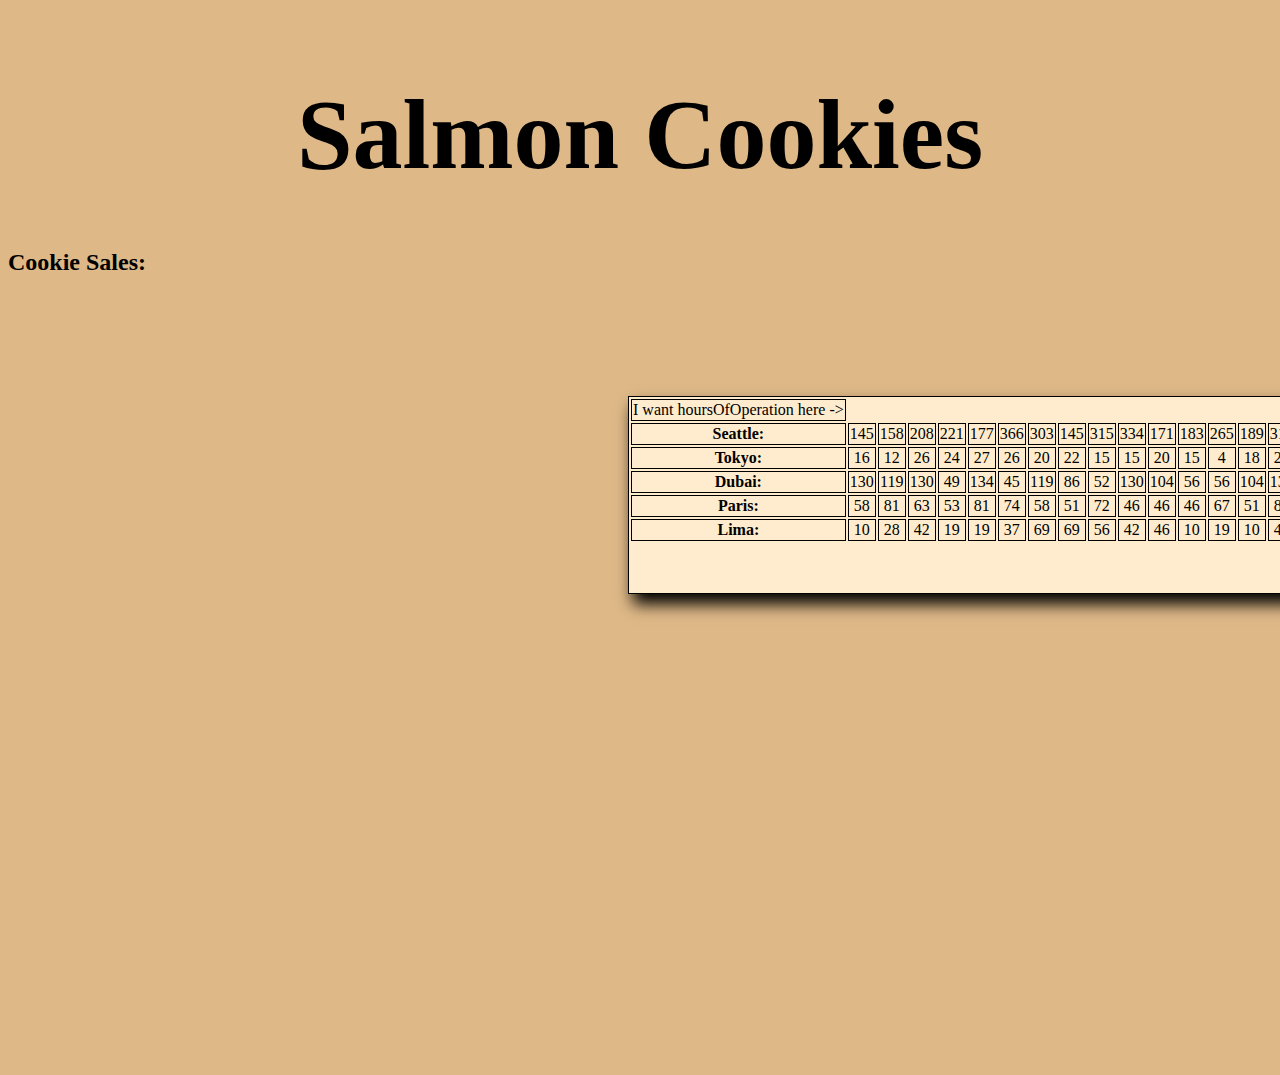
==== sales.html @ 8bd5d466 "adding content" ====
<!DOCTYPE html>
<html>
    <head>
        <meta charset="utf-8">
        <title>Salmon Cookies</title>
        <meta name="Cameron Walden" content="">
        <meta name="viewport" content="width=device-width, initial-scale=1">
        <link href="./index.html" rel="stylesheet">
        <link href="./css/style.css" rel="stylesheet">
        <link href="./css/style.css" rel="stylesheet">
    </head>
    <body>
    <header>
      <h1>Salmon Cookies</h1>
    </header>
    <main>
      <h2>Cookie Sales:</h2>
      <table id = "salesTable"></table>
    </body>
    </main>
  <script src="./js/app.js"></script>
</body>
</html>
---- css/style.css ----
body {
    background-color: burlywood;
    height: 1000px;
    
}

nav {
    background-color: rgb(153, 135, 113);
    height: 100px;
    box-shadow: 5px 10px 15px black
}
a {
    justify-content: space-evenly;
    padding-bottom: 40px;
    text-decoration: none;
    font-size: 20px;
    color: black;
    padding-top: 30px;
}

a:visited {
    color:black;
}

ul {
    display: flex;
    justify-content: space-evenly;
    padding-top: 80px;
}

h1 {
    text-align: center;
    font-size: 100px;
    position: relative;
    top: 10px;
}

img {
    display: block;
    margin-left: auto;
    margin-right: auto;
    width: 50%;
    position: relative;
}

#salesTable{
    text-align: center;
    position: relative;
    border: 1px solid black;
    box-shadow: 5px 10px 15px black;
    background-color: blanchedalmond;
    bottom: 100px;
}

th, td {
    border: 1px solid black;
}

#salesTable {
    position: relative;
    top: 100px;
    left: 620px;
    padding-bottom: 50px
}

/* //button obviously not working yet */
button {
    position: relative;
    top: 130px;
    left: 850px;
}

section:nth-child(3) {
    display: flex;
    /* color: red; */
    position: relative;
    top: 100px;
    padding: 100px;
    margin-bottom: 100px;

}

section:nth-child(3) h3 {
    font-size: 50px;
    padding-top: 30px;
}

section:nth-child(3) img {
    display: flex;
    float: left;
    position: relative;
    right: 300px;
    box-shadow: 5px 10px 10px black
}


section:nth-child(3) article {
    position: relative;
    height: 50%;
    width: 20%;
    /* color: red; */
    line-height: 1.5em;
    right: 500px;
}

section:nth-child(4) {
    max-height: 500px;
    max-width: 500px;
    display:  flex;
    margin-left: 30px;
}
---- css/style.css ----
body {
    background-color: burlywood;
    height: 1000px;
    
}

nav {
    background-color: rgb(153, 135, 113);
    height: 100px;
    box-shadow: 5px 10px 15px black
}
a {
    justify-content: space-evenly;
    padding-bottom: 40px;
    text-decoration: none;
    font-size: 20px;
    color: black;
    padding-top: 30px;
}

a:visited {
    color:black;
}

ul {
    display: flex;
    justify-content: space-evenly;
    padding-top: 80px;
}

h1 {
    text-align: center;
    font-size: 100px;
    position: relative;
    top: 10px;
}

img {
    display: block;
    margin-left: auto;
    margin-right: auto;
    width: 50%;
    position: relative;
}

#salesTable{
    text-align: center;
    position: relative;
    border: 1px solid black;
    box-shadow: 5px 10px 15px black;
    background-color: blanchedalmond;
    bottom: 100px;
}

th, td {
    border: 1px solid black;
}

#salesTable {
    position: relative;
    top: 100px;
    left: 620px;
    padding-bottom: 50px
}

/* //button obviously not working yet */
button {
    position: relative;
    top: 130px;
    left: 850px;
}

section:nth-child(3) {
    display: flex;
    /* color: red; */
    position: relative;
    top: 100px;
    padding: 100px;
    margin-bottom: 100px;

}

section:nth-child(3) h3 {
    font-size: 50px;
    padding-top: 30px;
}

section:nth-child(3) img {
    display: flex;
    float: left;
    position: relative;
    right: 300px;
    box-shadow: 5px 10px 10px black
}


section:nth-child(3) article {
    position: relative;
    height: 50%;
    width: 20%;
    /* color: red; */
    line-height: 1.5em;
    right: 500px;
}

section:nth-child(4) {
    max-height: 500px;
    max-width: 500px;
    display:  flex;
    margin-left: 30px;
}
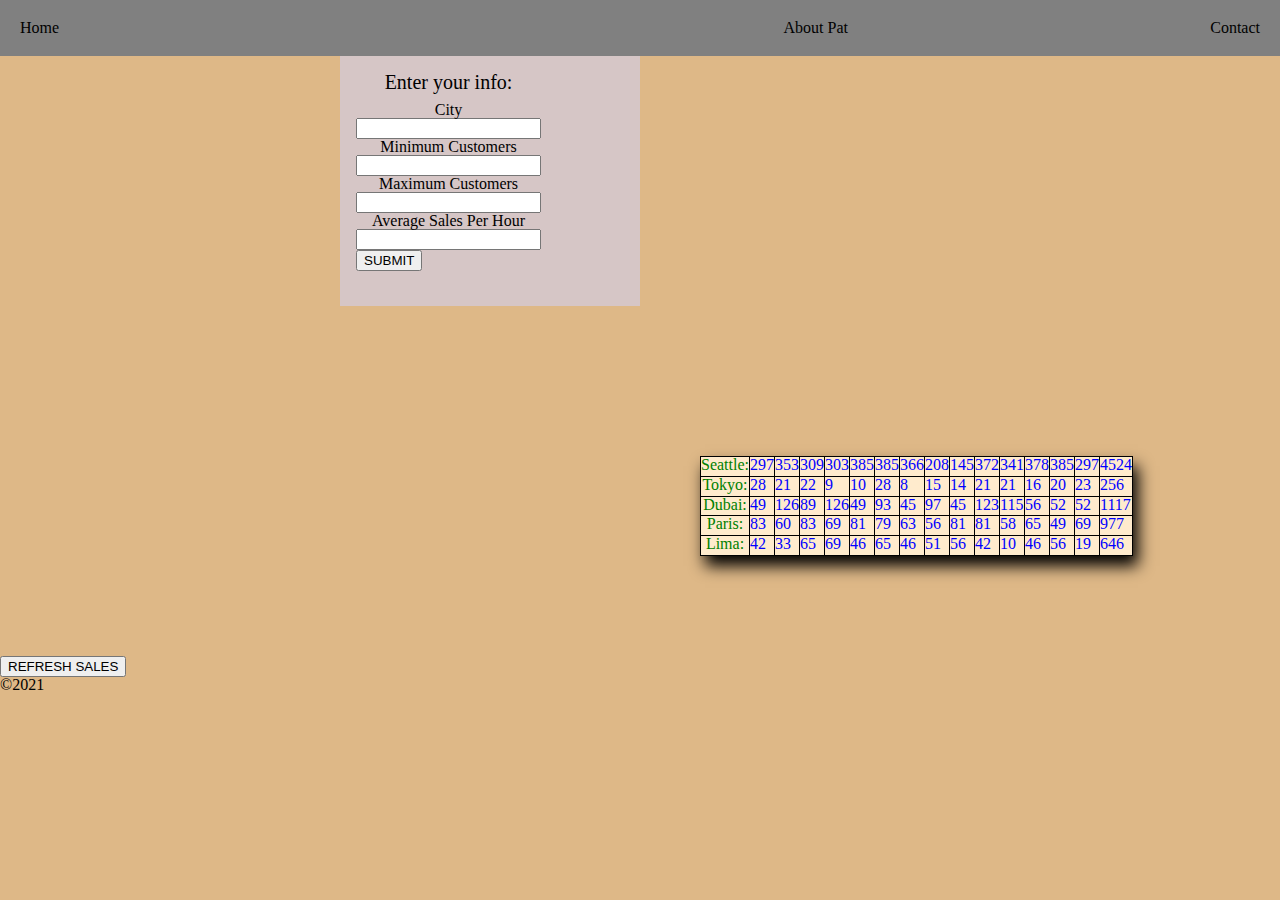
==== commit b4800588: "adds form and table" ====
--- a/sales.html
+++ b/sales.html
@@ -2,23 +2,51 @@
 <html>
     <head>
         <meta charset="utf-8">
-        <title>Salmon Cookies</title>
-        <meta name="Cameron Walden" content="">
+        <title>Salmon cookies sales</title>
+        <meta name="Cameron walden" content="">
         <meta name="viewport" content="width=device-width, initial-scale=1">
-        <link href="./index.html" rel="stylesheet">
-        <link href="./css/style.css" rel="stylesheet">
+        <link href="./css/reset.css" rel="stylesheet">
         <link href="./css/style.css" rel="stylesheet">
     </head>
     <body>
-    <header>
-      <h1>Salmon Cookies</h1>
-    </header>
-    <main>
-      <h2>Cookie Sales:</h2>
-      <table id = "salesTable"></table>
-    </body>
+        <header>
+          <nav>
+            <ul>
+              <li><a href = "./index.html">Home</a></li>
+              <li><a href = "#"></a></li>
+              <li><a href = "#">About Pat</a></li>
+              <li><a href = "#">Contact</a></li>
+            </ul>
+          </nav>
+        </header>
+        <main>
+          <section id = "formSection">
+            <form id = userForm>
+              <fieldset>
+                <legend>Enter your info:</legend>
+                <label>City</label>
+                <input type = "text" name = "location">
+                <label>Minimum Customers</label>
+                <input type = "number" name = "minCust">
+                <label>Maximum Customers</label>
+                <input type = "number" name = "maxCust">
+                <label>Average Sales Per Hour</label>
+                <input type = "number" name = "minCust">
+                <button type= "submit">SUBMIT</button>
+              </fieldset>
+            </form>
+          </section>
+          <section id = "salesSection"></section>
+            <table id = "salesTable"></table>
+            <!--If time, add button in js to refresh table-->
+        <button type = "button">REFRESH SALES</button>
+        </main>
+        <footer>
+          <p>&copy;2021</p>
+        </footer>
+        </section>
     </main>
   <script src="./js/app.js"></script>
 </body>
-</html>
- +
+</html>--- a/css/style.css
+++ b/css/style.css
@@ -1,113 +1,92 @@
 body {
     background-color: burlywood;
-    height: 1000px;
-    
 }
 
-nav {
-    background-color: rgb(153, 135, 113);
-    height: 100px;
-    box-shadow: 5px 10px 15px black
-}
-a {
-    justify-content: space-evenly;
-    padding-bottom: 40px;
-    text-decoration: none;
-    font-size: 20px;
-    color: black;
-    padding-top: 30px;
-}
-
-a:visited {
-    color:black;
+header {
+    background-color: gray;
+    padding: 20px;
 }
 
 ul {
     display: flex;
-    justify-content: space-evenly;
-    padding-top: 80px;
+    justify-content: space-between;
+}
+
+a {
+    color: black;
+    text-decoration: none;
 }
 
 h1 {
-    text-align: center;
-    font-size: 100px;
-    position: relative;
-    top: 10px;
+    font-size: 50px;
+    display: flex;
+    justify-content: center;
 }
 
-img {
-    display: block;
-    margin-left: auto;
-    margin-right: auto;
-    width: 50%;
-    position: relative;
+#salmonPic {
+    display: flex;
+    justify-content: center;
+    padding-bottom: 100px;
 }
 
-#salesTable{
-    text-align: center;
+/* ths is sales.html*/
+#salesTable {
     position: relative;
-    border: 1px solid black;
+    left: 600px;
+    border: 1.5px solid black;
     box-shadow: 5px 10px 15px black;
     background-color: blanchedalmond;
-    bottom: 100px;
+    margin: 100px;
+    justify-content: center;
+    height: 100px;
 }
 
 th, td {
     border: 1px solid black;
 }
 
-#salesTable {
-    position: relative;
-    top: 100px;
-    left: 620px;
-    padding-bottom: 50px
+/*just so i can tell the difference for now*/
+td {
+    color: blue;
 }
 
-/* //button obviously not working yet */
-button {
-    position: relative;
-    top: 130px;
-    left: 850px;
+/*just so i can tell the difference for now*/
+th {
+    color: green;
 }
 
-section:nth-child(3) {
+form {
     display: flex;
-    /* color: red; */
-    position: relative;
-    top: 100px;
-    padding: 100px;
-    margin-bottom: 100px;
+    float: right;
+    width: 300px;
+    height: 250px;
+    margin-right: 300px;
+    padding: 1em;
+    box-sizing: border-box;
+    background : rgb(214, 198, 198) url(background.jpg);
+    /* we create our grid */
+    display  : grid;
+    grid-template-columns : repeat(2, 1fr);
+    /* grid-template-rows:20em 20em 20em 20em; */
+}
+
+#formSection {
+    display: flex;
+    justify-content: center;
+    padding-bottom: 50px;
+}
+
+legend {
+    text-align: center;
+    padding-bottom: 10px;
+    font-size: 20px;
 
 }
-
-section:nth-child(3) h3 {
-    font-size: 50px;
-    padding-top: 30px;
-}
-
-section:nth-child(3) img {
+label, input {
     display: flex;
-    float: left;
-    position: relative;
-    right: 300px;
-    box-shadow: 5px 10px 10px black
+    justify-content: center;
 }
 
 
-section:nth-child(3) article {
-    position: relative;
-    height: 50%;
-    width: 20%;
-    /* color: red; */
-    line-height: 1.5em;
-    right: 500px;
-}
-
-section:nth-child(4) {
-    max-height: 500px;
-    max-width: 500px;
-    display:  flex;
-    margin-left: 30px;
-}
 
 
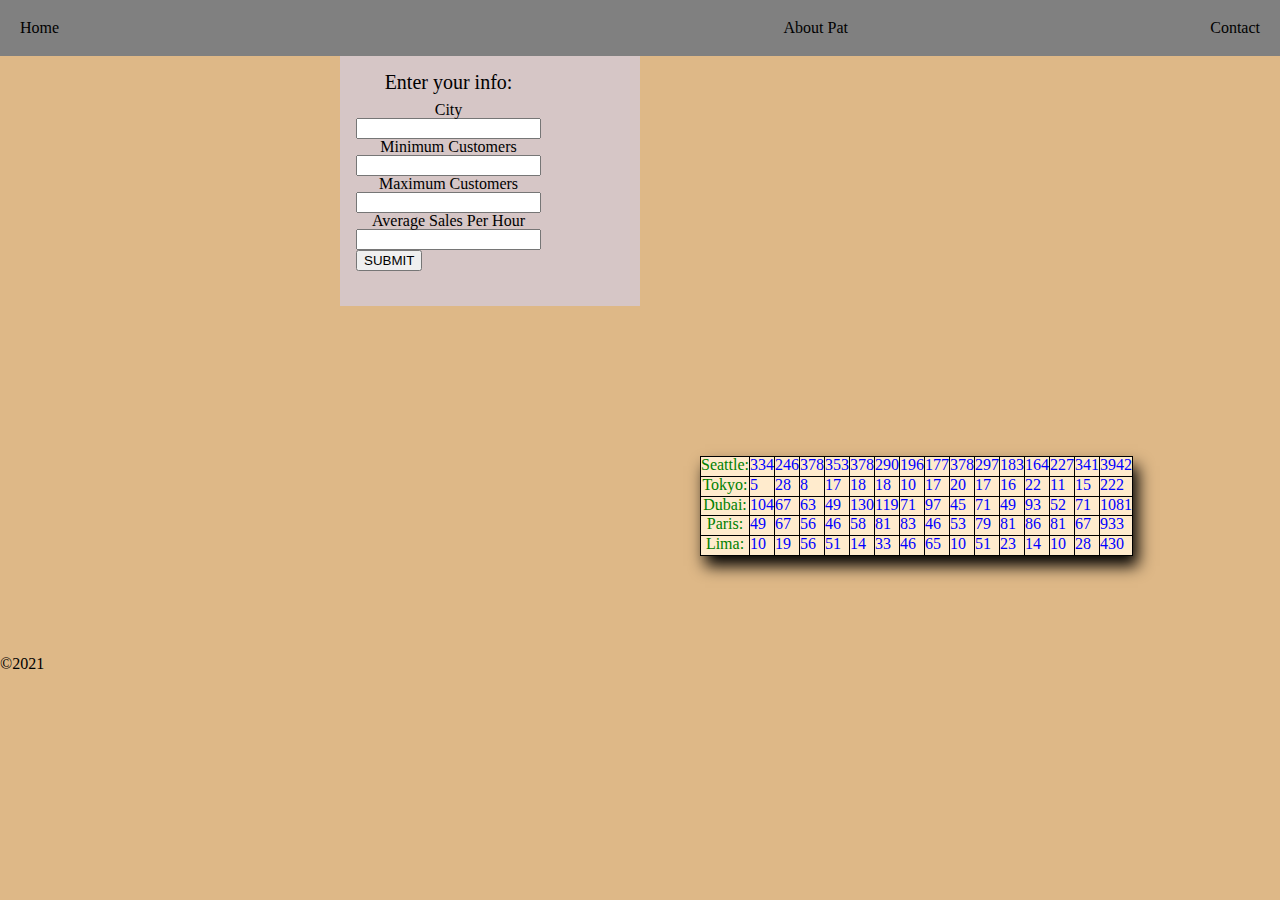
==== commit f0a47d02: "removed refresh button" ====
--- a/sales.html
+++ b/sales.html
@@ -38,8 +38,6 @@
           </section>
           <section id = "salesSection"></section>
             <table id = "salesTable"></table>
-            <!--If time, add button in js to refresh table-->
-        <button type = "button">REFRESH SALES</button>
         </main>
         <footer>
           <p>&copy;2021</p>
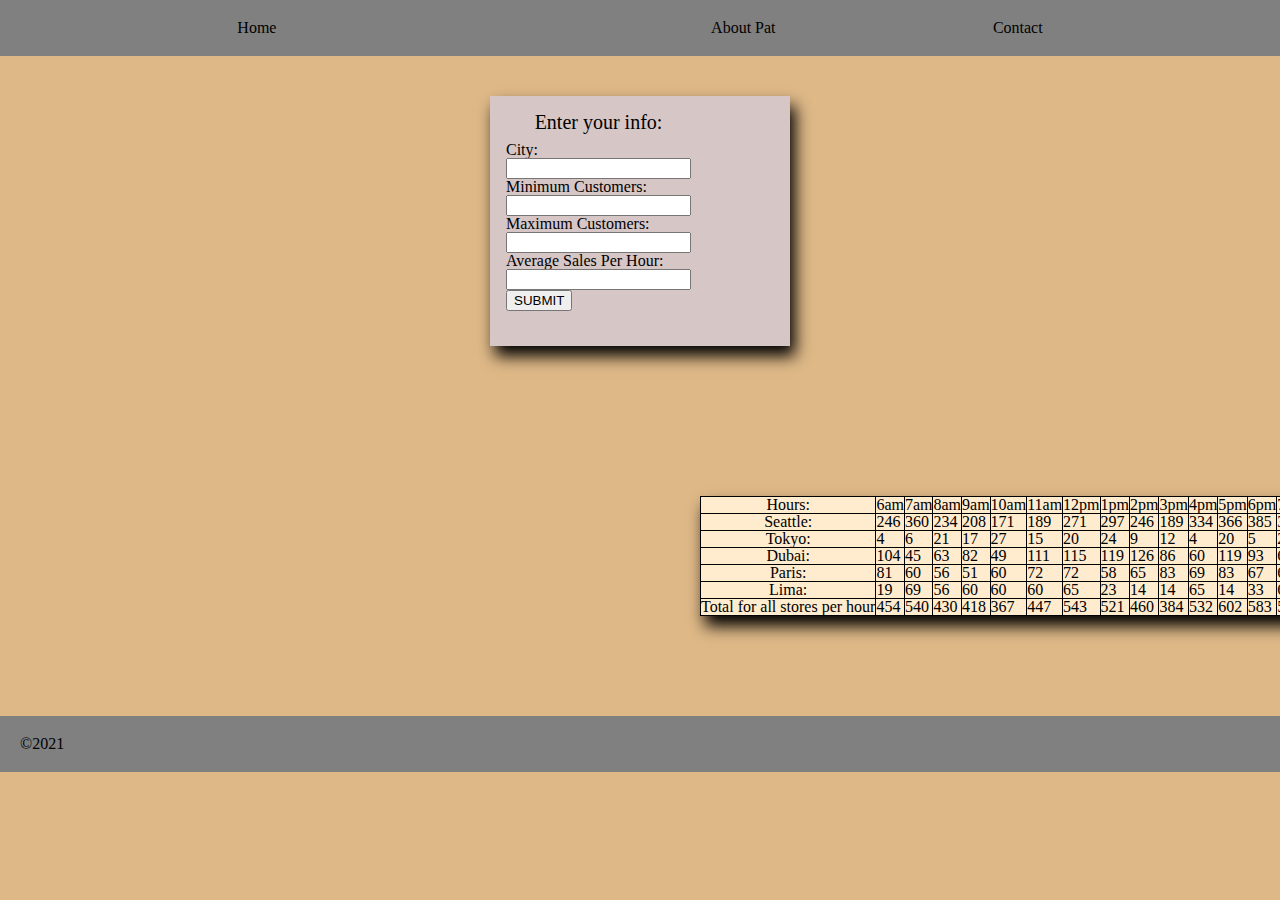
==== commit 2e18089d: "form/table" ====
--- a/sales.html
+++ b/sales.html
@@ -24,15 +24,15 @@
             <form id = userForm>
               <fieldset>
                 <legend>Enter your info:</legend>
-                <label>City</label>
+                <label>City:</label>
                 <input type = "text" name = "location">
-                <label>Minimum Customers</label>
+                <label>Minimum Customers:</label>
                 <input type = "number" name = "minCust">
-                <label>Maximum Customers</label>
+                <label>Maximum Customers:</label>
                 <input type = "number" name = "maxCust">
-                <label>Average Sales Per Hour</label>
+                <label>Average Sales Per Hour:</label>
                 <input type = "number" name = "minCust">
-                <button type= "submit">SUBMIT</button>
+                <button id = "subBtn" type= "submit">SUBMIT</button>
               </fieldset>
             </form>
           </section>
--- a/css/style.css
+++ b/css/style.css
@@ -9,7 +9,7 @@
 
 ul {
     display: flex;
-    justify-content: space-between;
+    justify-content: space-evenly;
 }
 
 a {
@@ -45,29 +45,19 @@
     border: 1px solid black;
 }
 
-/*just so i can tell the difference for now*/
-td {
-    color: blue;
-}
-
-/*just so i can tell the difference for now*/
-th {
-    color: green;
-}
-
 form {
     display: flex;
-    float: right;
     width: 300px;
     height: 250px;
-    margin-right: 300px;
     padding: 1em;
+    margin-top: 40px;
     box-sizing: border-box;
     background : rgb(214, 198, 198) url(background.jpg);
     /* we create our grid */
     display  : grid;
     grid-template-columns : repeat(2, 1fr);
     /* grid-template-rows:20em 20em 20em 20em; */
+    box-shadow: 5px 10px 15px black;
 }
 
 #formSection {
@@ -82,11 +72,10 @@
     font-size: 20px;
 
 }
-label, input {
+
+footer {
     display: flex;
-    justify-content: center;
+    margin-top: 100px;
+    padding: 20px;
+    background-color: gray;;
 }
-
-
-
-
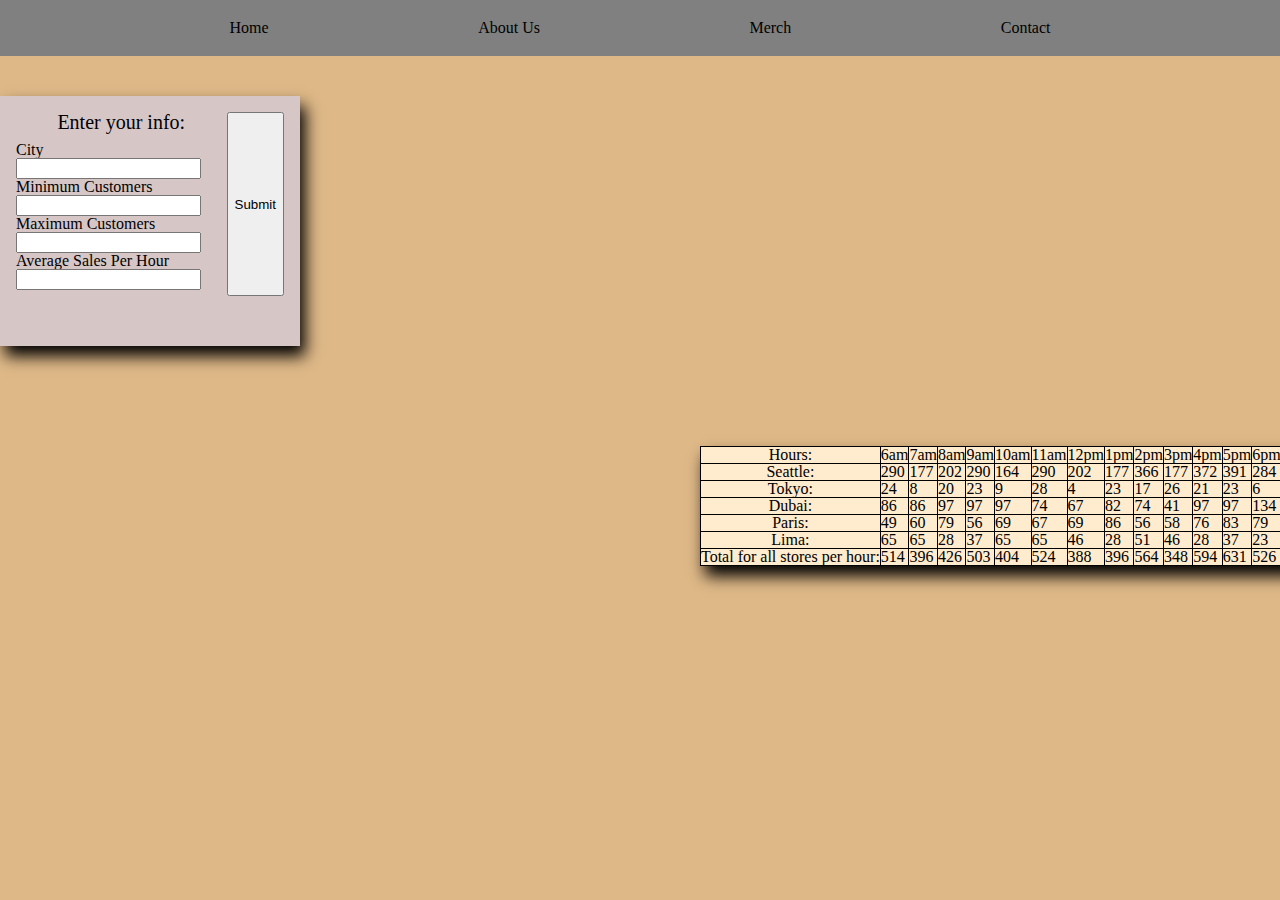
==== commit a926dec6: "edited form id" ====
--- a/sales.html
+++ b/sales.html
@@ -1,50 +1,48 @@
 <!DOCTYPE html>
-<html>
-    <head>
-        <meta charset="utf-8">
-        <title>Salmon cookies sales</title>
-        <meta name="Cameron walden" content="">
-        <meta name="viewport" content="width=device-width, initial-scale=1">
-        <link href="./css/reset.css" rel="stylesheet">
-        <link href="./css/style.css" rel="stylesheet">
-    </head>
-    <body>
-        <header>
-          <nav>
-            <ul>
-              <li><a href = "./index.html">Home</a></li>
-              <li><a href = "#"></a></li>
-              <li><a href = "#">About Pat</a></li>
-              <li><a href = "#">Contact</a></li>
-            </ul>
-          </nav>
-        </header>
-        <main>
-          <section id = "formSection">
-            <form id = userForm>
-              <fieldset>
-                <legend>Enter your info:</legend>
-                <label>City:</label>
-                <input type = "text" name = "location">
-                <label>Minimum Customers:</label>
-                <input type = "number" name = "minCust">
-                <label>Maximum Customers:</label>
-                <input type = "number" name = "maxCust">
-                <label>Average Sales Per Hour:</label>
-                <input type = "number" name = "minCust">
-                <button id = "subBtn" type= "submit">SUBMIT</button>
-              </fieldset>
-            </form>
-          </section>
-          <section id = "salesSection"></section>
-            <table id = "salesTable"></table>
-        </main>
-        <footer>
-          <p>&copy;2021</p>
-        </footer>
-        </section>
-    </main>
+<html lang="en">
+<head>
+  <meta charset="UTF-8">
+  <meta name="viewport" content="width=device-width, initial-scale=1.0">
+  <title>Sales Page</title>
+  <link href="./css/reset.css" type="text/css" rel="stylesheet"/>
+  <link href="./css/style.css" type="text/css" rel="stylesheet"/>
+
+</head>
+<body>
+  <header>
+    <nav>
+      <ul>
+        <li><a href = "./index.html">Home</a></li>
+        <li><a href = "#">About Us</a></li>
+        <li><a href = "#">Merch</a></li>
+        <li><a href = "#">Contact</a></li>
+    </ul>
+  </header>
+  <main>
+    <form id = "formSection">
+      <fieldset>
+        <legend>Enter your info:</legend>
+        <label>City
+          <input type = "text" name = "name">
+        </label>
+        <label>Minimum Customers
+          <input type = "text" name = "minCustomer">
+        </label>
+        <label>Maximum Customers
+          <input type = "text" name = "maxCustomer">
+        </label>
+        <label>Average Sales Per Hour
+          <input type = "text" name = "avgSalePerCust">
+        </label>
+      </fieldset>
+      <button type="submit">Submit</button>
+    </form>
+    <section>
+        <table id = "salesTable">
+    </section>
+  </main>
+  <footer>
+  </footer>
   <script src="./js/app.js"></script>
-</body>
-
+  </body>
 </html>--- a/css/style.css
+++ b/css/style.css
@@ -73,9 +73,4 @@
 
 }
 
-footer {
-    display: flex;
-    margin-top: 100px;
-    padding: 20px;
-    background-color: gray;;
-}
+
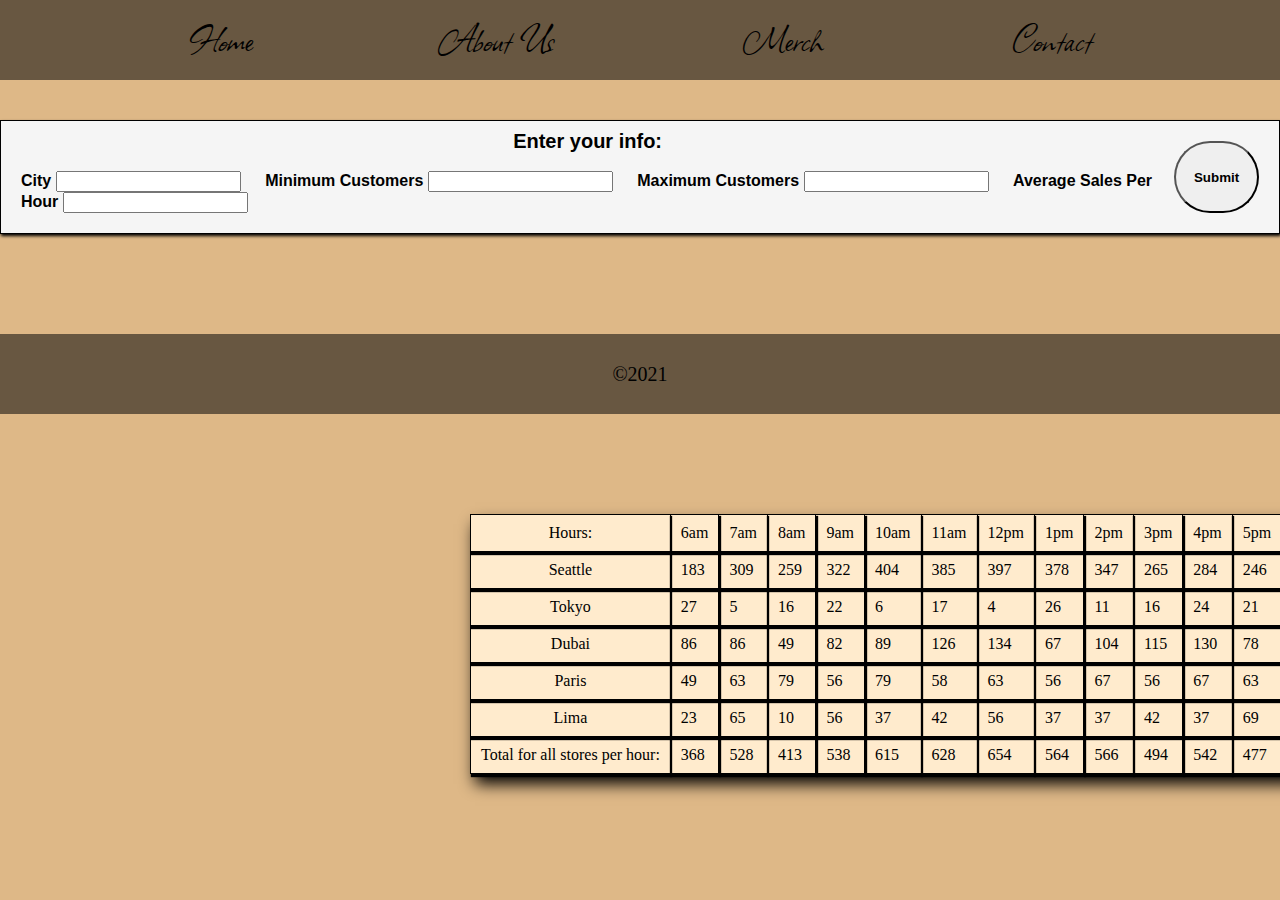
==== commit b4f3c215: "edited sections" ====
--- a/sales.html
+++ b/sales.html
@@ -6,16 +6,16 @@
   <title>Sales Page</title>
   <link href="./css/reset.css" type="text/css" rel="stylesheet"/>
   <link href="./css/style.css" type="text/css" rel="stylesheet"/>
-
+  <link href="https://fonts.googleapis.com/css2?family=Allison&display=swap" rel="stylesheet">
 </head>
 <body>
   <header>
     <nav>
       <ul>
         <li><a href = "./index.html">Home</a></li>
-        <li><a href = "#">About Us</a></li>
-        <li><a href = "#">Merch</a></li>
-        <li><a href = "#">Contact</a></li>
+        <li><a href = "./about.html">About Us</a></li>
+        <li><a href = "./merch.html">Merch</a></li>
+        <li><a href = "./contact.html">Contact</a></li>
     </ul>
   </header>
   <main>
@@ -42,7 +42,8 @@
     </section>
   </main>
   <footer>
-  </footer>
+    <p>&copy;2021</p>
+</footer>
   <script src="./js/app.js"></script>
   </body>
 </html>--- a/css/style.css
+++ b/css/style.css
@@ -1,38 +1,157 @@
 body {
     background-color: burlywood;
+    /* margin: 0 auto; */
 }
 
 header {
-    background-color: gray;
-    padding: 20px;
-}
+    background-color: rgba(8, 8, 8, 0.548);
+    height: 80px;
+    margin-bottom: 40px;
+}
+
 
 ul {
     display: flex;
     justify-content: space-evenly;
+    padding-top: 20px;
 }
 
 a {
     color: black;
     text-decoration: none;
-}
-
-h1 {
-    font-size: 50px;
-    display: flex;
-    justify-content: center;
-}
+    font-size: 20px;
+    font-family: 'Allison', cursive;
+    font-size: 40px;
+}
+
+a:hover {
+    transition: 950ms;
+    color: whitesmoke;
+}
+
 
 #salmonPic {
     display: flex;
     justify-content: center;
-    padding-bottom: 100px;
-}
-
-/* ths is sales.html*/
+}
+/*still messing around with shake*/
+#salmonPic:hover {
+    animation: shake 0.5s;
+}
+
+@keyframes shake {
+    0% { transform: translate(2px, 2px) rotate(1deg); }
+    15% { transform: translate(0px, -1px) rotate(0deg); }
+    30% { transform: translate(-2px, 1px) rotate(2deg); }
+    50% { transform: translate(4px, 3px) rotate(1deg); }
+    65% { transform: translate(2px, 0px) rotate(2deg); }
+    80% { transform: translate(0px, 3px) rotate(0deg); }
+    100% { transform: translate(-2px, 2px) rotate(1deg); }
+    15% { transform: translate(4px, 2px) rotate(0deg); }
+    30% { transform: translate(0px, 0px) rotate(2deg); }
+    50% { transform: translate(2px, 2px) rotate(1deg); }
+    65% { transform: translate(2px, -1px) rotate(0deg); }
+  }
+
+h2 {
+    text-align: center;
+    font-size: 30px;
+    font-family: 'Allison', cursive;
+    font-size: 85px;
+    /* padding-bottom: 40px; */
+    margin-bottom: 75px;
+}
+
+/*cutting board image*/
+section:nth-child(1) img {
+    display: flex;
+    margin-left: auto;
+    margin-right: auto;
+    width: 50%;
+    box-shadow: 5px 10px 15px black;
+    margin-top: 75px;
+}
+
+#indexArticle {
+    height: auto;
+    display: flex;
+    margin-left: auto;
+    margin-right: auto;
+     width: 50%; 
+    line-height: 2.5em;
+    font-size: 25px;
+    font-family: 'Lora', serif;
+    position: relative;
+    bottom: 590px;
+    width: 40%;
+} 
+
+
+footer {
+    background-color: rgba(8, 8, 8, 0.548);
+    position: relative;
+    margin-top: 2%;
+    height: 50;
+    width:100%;
+    text-align: center;
+    font-size: 0.8em;
+    bottom: 0;
+    height: 80px;
+}
+
+footer p {
+    font-size: 20px;
+    padding: 30px;
+}
+
+/*sales*/
+
+#formSection {
+    border: 1px solid black;
+    display: flex;
+    justify-content: center;
+    margin-bottom: 100px;
+    background-color: whitesmoke;
+    padding: 20px;
+    box-shadow: 1px 2px 3px black;
+    font-family: Arial, Helvetica, sans-serif;
+}
+
+#formSection legend {
+    text-align: center;
+    padding-bottom: 10px;
+    font-size: 20px;
+    position: relative;
+    bottom: 10px;
+    font-weight: bold;
+    font-family: Arial, Helvetica, sans-serif;
+}
+
+#formSection label{
+    padding-right: 20px;
+    font-weight: bold;
+    font-family: Arial, Helvetica, sans-serif;
+}
+
+
+#formSection button {
+    /* background-color: black;
+    color: white; */
+    width: 100px;
+    margin-left: 20px;
+    border-radius: 100px;
+    font-weight: bold;
+}
+
+#formSection button:hover {
+    transition: 350ms;
+    background-color: thistle;
+}
+
 #salesTable {
-    position: relative;
-    left: 600px;
+    align-content: center;
+    position: relative;
+    left: 370px;
     border: 1.5px solid black;
     box-shadow: 5px 10px 15px black;
     background-color: blanchedalmond;
@@ -43,34 +162,97 @@
 
 th, td {
     border: 1px solid black;
-}
-
-form {
-    display: flex;
+    padding: 10px;
+    box-shadow: 1px 2px 1px 1px;
+}
+
+/*About section*/
+
+#aboutSec {
+    flex-wrap: wrap;
+    margin-bottom: 150px;
+ }
+
+
+ #aboutSec img{
+    margin-bottom: 100px;
+ }
+
+ #aboutArticle {
+     text-align: center;
+     line-height: 2em;
+     width: 50%;
+     position: relative;
+     left: 500px;
+     font-size: 20px;
+ }
+
+/*Merch Section*/
+
+#merchSection {
+    display: flex;
+    justify-content: space-evenly;
+    width: 50%;
+    align-content: center;
+    justify-content: center;
+}
+
+#merchSection img {
+    display: block;
+    margin: 30px;
+    box-shadow: 5px 10px 15px black;
     width: 300px;
-    height: 250px;
-    padding: 1em;
-    margin-top: 40px;
-    box-sizing: border-box;
-    background : rgb(214, 198, 198) url(background.jpg);
-    /* we create our grid */
-    display  : grid;
-    grid-template-columns : repeat(2, 1fr);
-    /* grid-template-rows:20em 20em 20em 20em; */
-    box-shadow: 5px 10px 15px black;
-}
-
-#formSection {
-    display: flex;
-    justify-content: center;
-    padding-bottom: 50px;
-}
-
-legend {
-    text-align: center;
-    padding-bottom: 10px;
-    font-size: 20px;
-
-}
-
-
+    height: 300px;
+    border-radius: 100px;
+    position:relative;
+    top: 100px;
+    left: 550px;
+    margin-bottom: 250px;
+}
+
+#aboutArticle {
+     text-align: center;
+     line-height: 2em;
+     width: 50%;
+     position: relative;
+     left: 500px;
+     font-size: 20px;
+
+ }
+
+
+#merchSection p {
+    font-family: 'Rampart One', cursive;
+    text-align: center;
+    font-size: 25px;
+    position: relative;
+    left: 300px
+}
+
+/*Contact Section*/
+
+#contactSec {
+    flex-wrap: wrap;
+}
+
+#contactSec img {
+    margin-bottom: 40px;
+}
+
+#contactSec article {
+    line-height: 1.8em;
+    width: 50%;
+    position: relative;
+    left: 500px;
+    font-size: 20px;
+    margin-bottom: 40px;
+}
+
+#emailPat {
+    font-family: 'Lora', serif;
+    font-size: 70px;
+}
+
+
+
+
